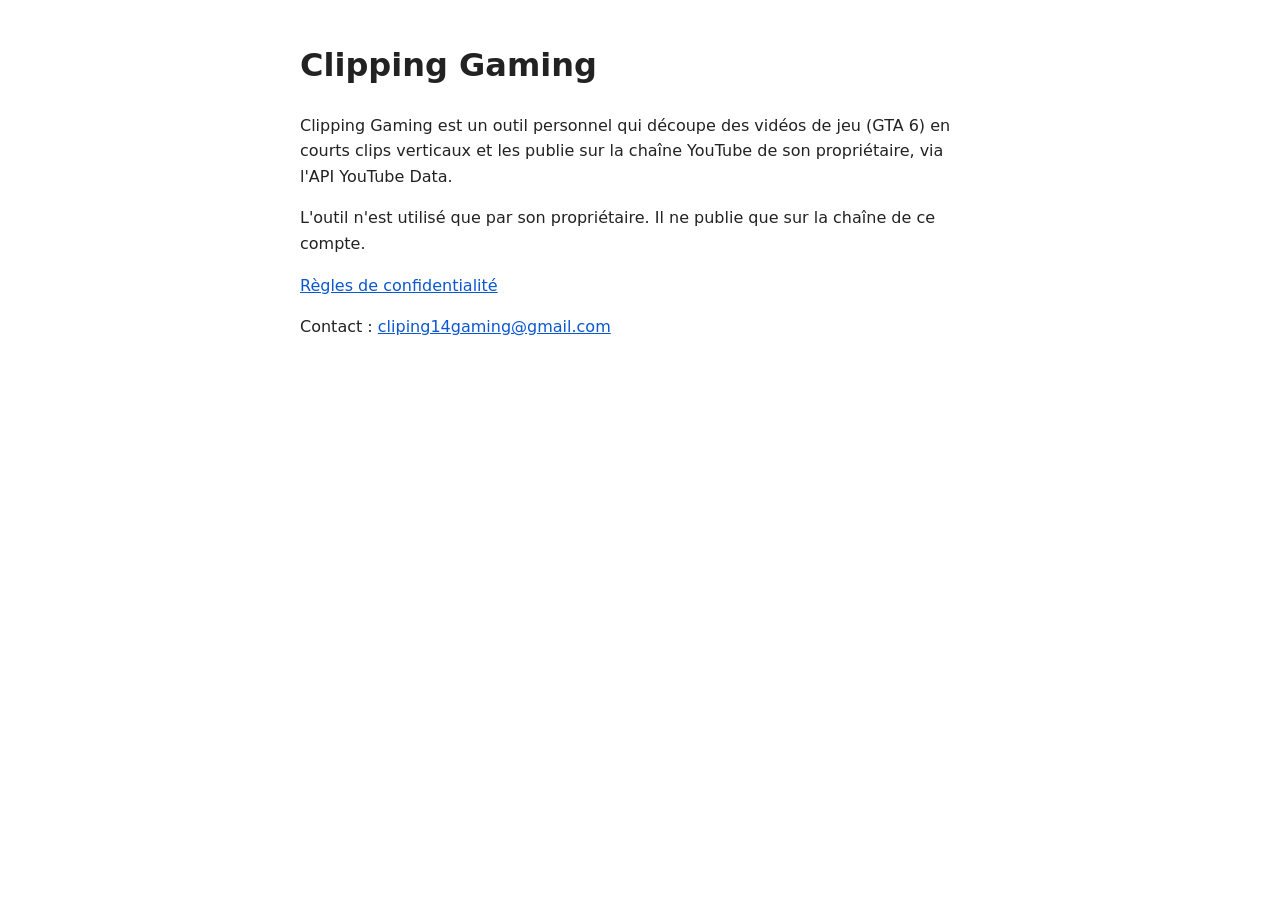
==== index.html @ c8978b0d "Add files via upload" ====
<!doctype html>
<html lang="fr">
<head>
<meta charset="utf-8">
<meta name="viewport" content="width=device-width, initial-scale=1">
<title>Clipping Gaming</title>
<style>
  body { font-family: system-ui, sans-serif; max-width: 680px; margin: 40px auto; padding: 0 16px; line-height: 1.6; color: #222; background: #fff; }
  a { color: #0b57d0; }
</style>
</head>
<body>
<h1>Clipping Gaming</h1>
<p>Clipping Gaming est un outil personnel qui découpe des vidéos de jeu (GTA 6) en courts clips verticaux
et les publie sur la chaîne YouTube de son propriétaire, via l'API YouTube Data.</p>
<p>L'outil n'est utilisé que par son propriétaire. Il ne publie que sur la chaîne de ce compte.</p>
<p><a href="confidentialite.html">Règles de confidentialité</a></p>
<p>Contact : <a href="mailto:cliping14gaming@gmail.com">cliping14gaming@gmail.com</a></p>
</body>
</html>
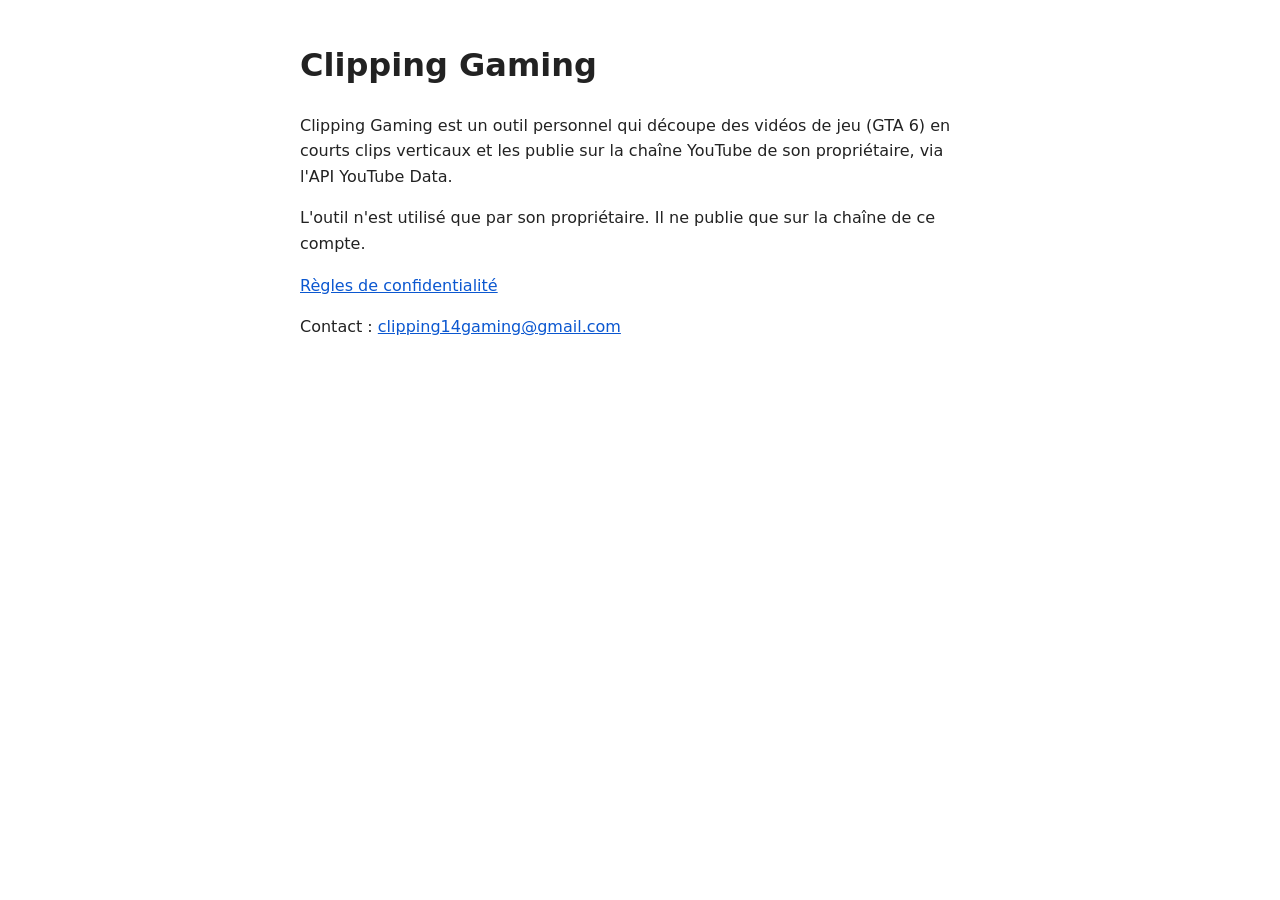
==== commit 5d18786f: "Add files via upload" ====
--- a/index.html
+++ b/index.html
@@ -15,6 +15,6 @@
 et les publie sur la chaîne YouTube de son propriétaire, via l'API YouTube Data.</p>
 <p>L'outil n'est utilisé que par son propriétaire. Il ne publie que sur la chaîne de ce compte.</p>
 <p><a href="confidentialite.html">Règles de confidentialité</a></p>
-<p>Contact : <a href="mailto:cliping14gaming@gmail.com">cliping14gaming@gmail.com</a></p>
+<p>Contact : <a href="mailto:clipping14gaming@gmail.com">clipping14gaming@gmail.com</a></p>
 </body>
 </html>
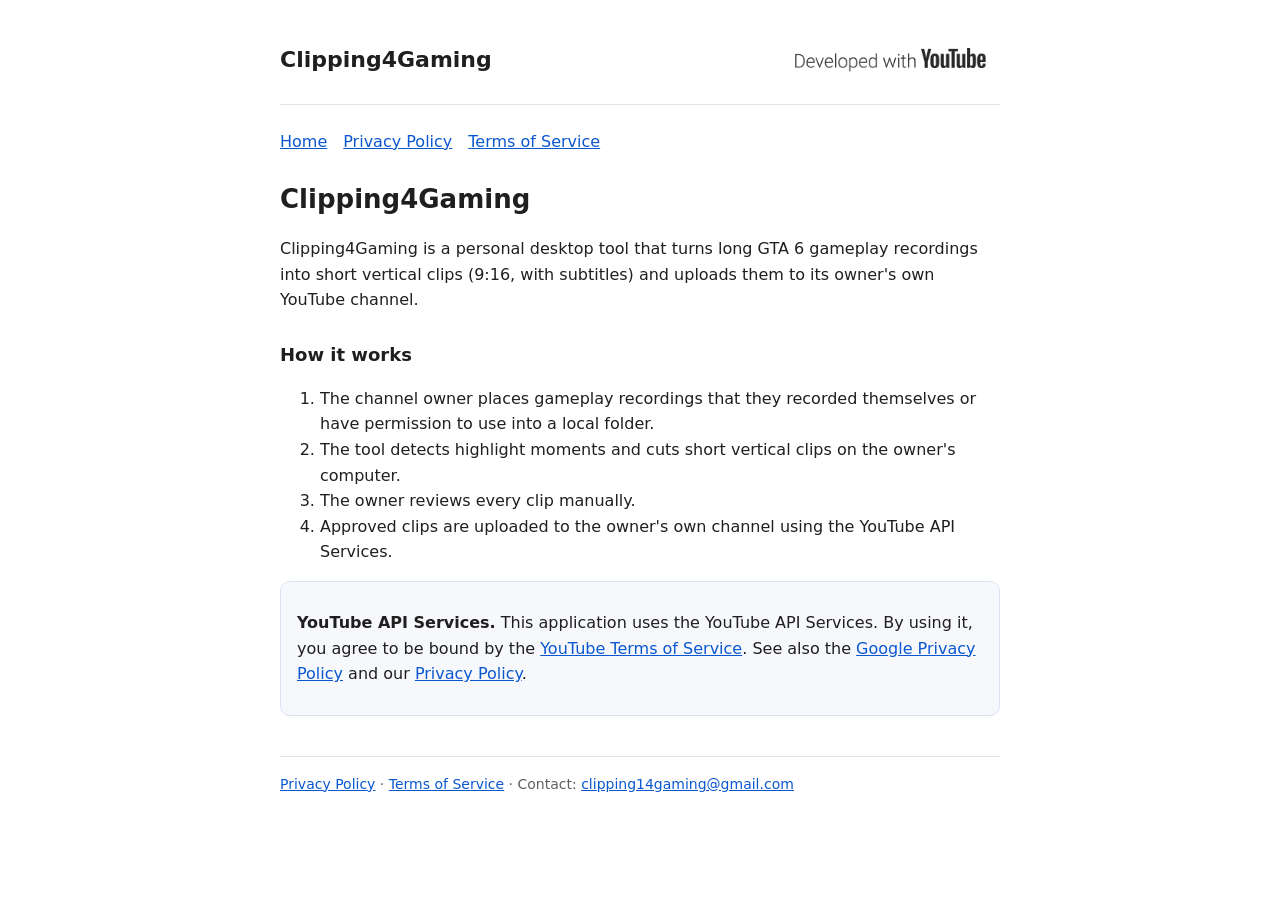
==== commit efa6cc5a: "Add files via upload" ====
--- a/index.html
+++ b/index.html
@@ -1,20 +1,44 @@
 <!doctype html>
-<html lang="fr">
+<html lang="en">
 <head>
 <meta charset="utf-8">
 <meta name="viewport" content="width=device-width, initial-scale=1">
-<title>Clipping Gaming</title>
-<style>
-  body { font-family: system-ui, sans-serif; max-width: 680px; margin: 40px auto; padding: 0 16px; line-height: 1.6; color: #222; background: #fff; }
-  a { color: #0b57d0; }
-</style>
+<title>Clipping4Gaming</title>
+<link rel="stylesheet" href="style.css">
 </head>
 <body>
-<h1>Clipping Gaming</h1>
-<p>Clipping Gaming est un outil personnel qui découpe des vidéos de jeu (GTA 6) en courts clips verticaux
-et les publie sur la chaîne YouTube de son propriétaire, via l'API YouTube Data.</p>
-<p>L'outil n'est utilisé que par son propriétaire. Il ne publie que sur la chaîne de ce compte.</p>
-<p><a href="confidentialite.html">Règles de confidentialité</a></p>
-<p>Contact : <a href="mailto:clipping14gaming@gmail.com">clipping14gaming@gmail.com</a></p>
+<header>
+  <a class="name" href="index.html">Clipping4Gaming</a>
+  <img src="developed-with-youtube.png" alt="Developed with YouTube">
+</header>
+<nav>
+  <a href="index.html">Home</a>
+  <a href="confidentialite.html">Privacy Policy</a>
+  <a href="conditions.html">Terms of Service</a>
+</nav>
+
+<h1>Clipping4Gaming</h1>
+<p>Clipping4Gaming is a personal desktop tool that turns long GTA 6 gameplay recordings into short vertical
+clips (9:16, with subtitles) and uploads them to its owner's own YouTube channel.</p>
+
+<h2>How it works</h2>
+<ol>
+  <li>The channel owner places gameplay recordings that they recorded themselves or have permission to use into a local folder.</li>
+  <li>The tool detects highlight moments and cuts short vertical clips on the owner's computer.</li>
+  <li>The owner reviews every clip manually.</li>
+  <li>Approved clips are uploaded to the owner's own channel using the YouTube API Services.</li>
+</ol>
+
+<div class="box">
+  <p><strong>YouTube API Services.</strong> This application uses the YouTube API Services. By using it, you agree to be
+  bound by the <a href="https://www.youtube.com/t/terms">YouTube Terms of Service</a>. See also the
+  <a href="https://policies.google.com/privacy">Google Privacy Policy</a> and our
+  <a href="confidentialite.html">Privacy Policy</a>.</p>
+</div>
+
+<footer>
+  <a href="confidentialite.html">Privacy Policy</a> · <a href="conditions.html">Terms of Service</a> ·
+  Contact: <a href="mailto:clipping14gaming@gmail.com">clipping14gaming@gmail.com</a>
+</footer>
 </body>
 </html>
--- a/style.css
+++ b/style.css
@@ -0,0 +1,11 @@
+body { font-family: system-ui, -apple-system, "Segoe UI", sans-serif; max-width: 720px; margin: 0 auto; padding: 32px 16px 48px; line-height: 1.6; color: #1f1f1f; background: #fff; }
+header { display: flex; align-items: center; justify-content: space-between; gap: 16px; flex-wrap: wrap; border-bottom: 1px solid #e3e3e3; padding-bottom: 16px; margin-bottom: 24px; }
+header .name { font-size: 22px; font-weight: 700; color: #1f1f1f; text-decoration: none; }
+header img { height: 96px; width: auto; margin: -20px -24px -20px 0; }
+nav { display: flex; gap: 16px; flex-wrap: wrap; margin-bottom: 24px; }
+nav a, a { color: #0b57d0; }
+h1 { font-size: 26px; margin: 0 0 8px; }
+h2 { font-size: 18px; margin-top: 28px; }
+.muted { color: #5f5f5f; font-size: 14px; }
+.box { background: #f6f8fc; border: 1px solid #dbe3f3; border-radius: 10px; padding: 12px 16px; }
+footer { margin-top: 40px; padding-top: 16px; border-top: 1px solid #e3e3e3; font-size: 14px; color: #5f5f5f; }
